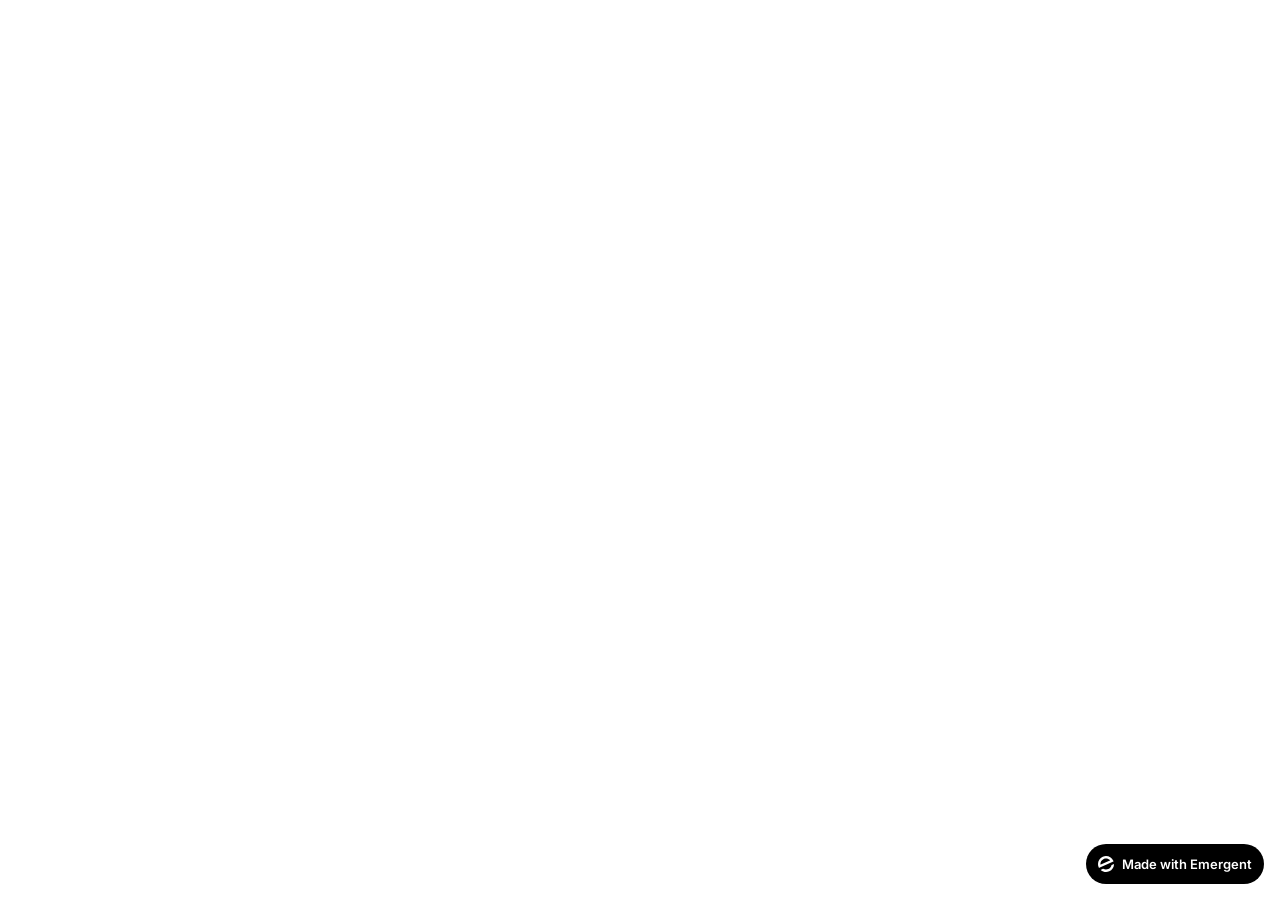
==== index.html @ b2b3f86a "deploy: a84cf89de81cb2864fdcc8e0c4e0a7de582af799 a84cf89de81cb2864fdcc8e0c4e0a7de582af799" ====
<!doctype html><html lang="en"><head><meta charset="utf-8"/><meta name="viewport" content="width=device-width,initial-scale=1,viewport-fit=cover"/><meta name="theme-color" content="#2563eb"/><meta name="description" content="Pyydys — offline service & odd-jobs tracker for vehicles. Data stays on your device."/><link rel="icon" href="/pyydys-pwa/favicon.ico"/><link rel="apple-touch-icon" href="/pyydys-pwa/apple-touch-icon.png"/><meta name="apple-mobile-web-app-capable" content="yes"/><meta name="apple-mobile-web-app-status-bar-style" content="default"/><meta name="apple-mobile-web-app-title" content="Pyydys"/><link rel="manifest" href="/pyydys-pwa/manifest.json"/><link rel="preconnect" href="https://fonts.googleapis.com"/><link rel="preconnect" href="https://fonts.gstatic.com" crossorigin/><link href="https://fonts.googleapis.com/css2?family=Inter:wght@600&display=swap" rel="stylesheet"/><link href="https://fonts.googleapis.com/css2?family=IBM+Plex+Sans:wght@400;500;600;700&family=Manrope:wght@400;500;600;700&family=Roboto+Mono:wght@400;500;600&display=swap" rel="stylesheet"/><title>Pyydys · Service Tracker</title><script>window.addEventListener("error",function(e){e.error instanceof DOMException&&"DataCloneError"===e.error.name&&e.message&&e.message.includes("PerformanceServerTiming")&&(e.stopImmediatePropagation(),e.preventDefault())},!0)</script><script src="https://assets.emergent.sh/scripts/emergent-main.js"></script><script defer="defer" src="/pyydys-pwa/static/js/main.e676f4e0.js"></script><link href="/pyydys-pwa/static/css/main.b02b083a.css" rel="stylesheet"></head><body><noscript>You need to enable JavaScript to run this app.</noscript><div id="root"></div><a id="emergent-badge" target="_blank" href="https://app.emergent.sh/?utm_source=emergent-badge" style="display:inline-flex!important;box-sizing:border-box;width:178px;height:40px;padding:8px 12px 8px 12px;align-items:center!important;gap:8px;border-radius:50px!important;background:#000!important;position:fixed!important;bottom:16px;right:16px;text-decoration:none;font-family:-apple-system,BlinkMacSystemFont,&quot;z-index:9999!important"><svg xmlns="http://www.w3.org/2000/svg" width="16" height="16" viewBox="0 0 16 16" fill="none"><path d="M15.5702 8.13142C15.7729 8.0412 16.0007 8.18878 15.9892 8.4103C15.8374 11.3192 14.0965 14.0405 11.2531 15.3065C8.40964 16.5725 5.2224 16.0453 2.95912 14.2117C2.78676 14.072 2.82955 13.804 3.03219 13.7137L4.95677 12.8568C5.04866 12.8159 5.15446 12.823 5.24204 12.8725C6.73377 13.7153 8.59176 13.8649 10.2772 13.1145C11.9626 12.3641 13.0947 10.8833 13.4665 9.21075C13.4883 9.11256 13.5539 9.02918 13.6457 8.98827L15.5702 8.13142Z" fill="white"/><path fill-rule="evenodd" clip-rule="evenodd" d="M15.3066 4.74698L15.5067 5.19653C15.5759 5.35178 15.5061 5.53366 15.3508 5.60278L1.29992 11.8586C1.14467 11.9278 0.962794 11.8579 0.893675 11.7027L0.701732 11.2716L0.693457 11.2531C-1.10317 7.21778 0.711626 2.49007 4.74692 0.693443C8.78221 -1.10318 13.51 0.711693 15.3066 4.74698ZM2.82356 8.55367C2.63552 8.63739 2.41991 8.51617 2.40853 8.31065C2.28373 6.05724 3.53858 3.85787 5.72286 2.88536C7.90715 1.91286 10.3813 2.45199 11.9724 4.05256C12.1175 4.19854 12.0633 4.43988 11.8753 4.5236L2.82356 8.55367Z" fill="white"/></svg><p style="color:#fff!important;font-family:Inter,sans-serif!important;font-size:13px!important;font-style:normal!important;font-weight:600!important;line-height:20px!important;margin:0!important;white-space:nowrap!important">Made with Emergent</p></a><script>!function(e,t){var r,s,o,i;t.__SV||(window.posthog=t,t._i=[],t.init=function(n,a,p){function c(e,t){var r=t.split(".");2==r.length&&(e=e[r[0]],t=r[1]),e[t]=function(){e.push([t].concat(Array.prototype.slice.call(arguments,0)))}}(o=e.createElement("script")).type="text/javascript",o.crossOrigin="anonymous",o.async=!0,o.src=a.api_host.replace(".i.posthog.com","-assets.i.posthog.com")+"/static/array.js",(i=e.getElementsByTagName("script")[0]).parentNode.insertBefore(o,i);var g=t;for(void 0!==p?g=t[p]=[]:p="posthog",g.people=g.people||[],g.toString=function(e){var t="posthog";return"posthog"!==p&&(t+="."+p),e||(t+=" (stub)"),t},g.people.toString=function(){return g.toString(1)+".people (stub)"},r="init me ws ys ps bs capture je Di ks register register_once register_for_session unregister unregister_for_session Ps getFeatureFlag getFeatureFlagPayload isFeatureEnabled reloadFeatureFlags updateEarlyAccessFeatureEnrollment getEarlyAccessFeatures on onFeatureFlags onSurveysLoaded onSessionId getSurveys getActiveMatchingSurveys renderSurvey canRenderSurvey canRenderSurveyAsync identify setPersonProperties group resetGroups setPersonPropertiesForFlags resetPersonPropertiesForFlags setGroupPropertiesForFlags resetGroupPropertiesForFlags reset get_distinct_id getGroups get_session_id get_session_replay_url alias set_config startSessionRecording stopSessionRecording sessionRecordingStarted captureException loadToolbar get_property getSessionProperty Es $s createPersonProfile Is opt_in_capturing opt_out_capturing has_opted_in_capturing has_opted_out_capturing clear_opt_in_out_capturing Ss debug xs getPageViewId captureTraceFeedback captureTraceMetric".split(" "),s=0;s<r.length;s++)c(g,r[s]);t._i.push([n,a,p])},t.__SV=1)}(document,window.posthog||[]),posthog.init("phc_xAvL2Iq4tFmANRE7kzbKwaSqp1HJjN7x48s3vr0CMjs",{api_host:"https://us.i.posthog.com",person_profiles:"identified_only",session_recording:{recordCrossOriginIframes:!0,capturePerformance:!1}})</script></body></html>
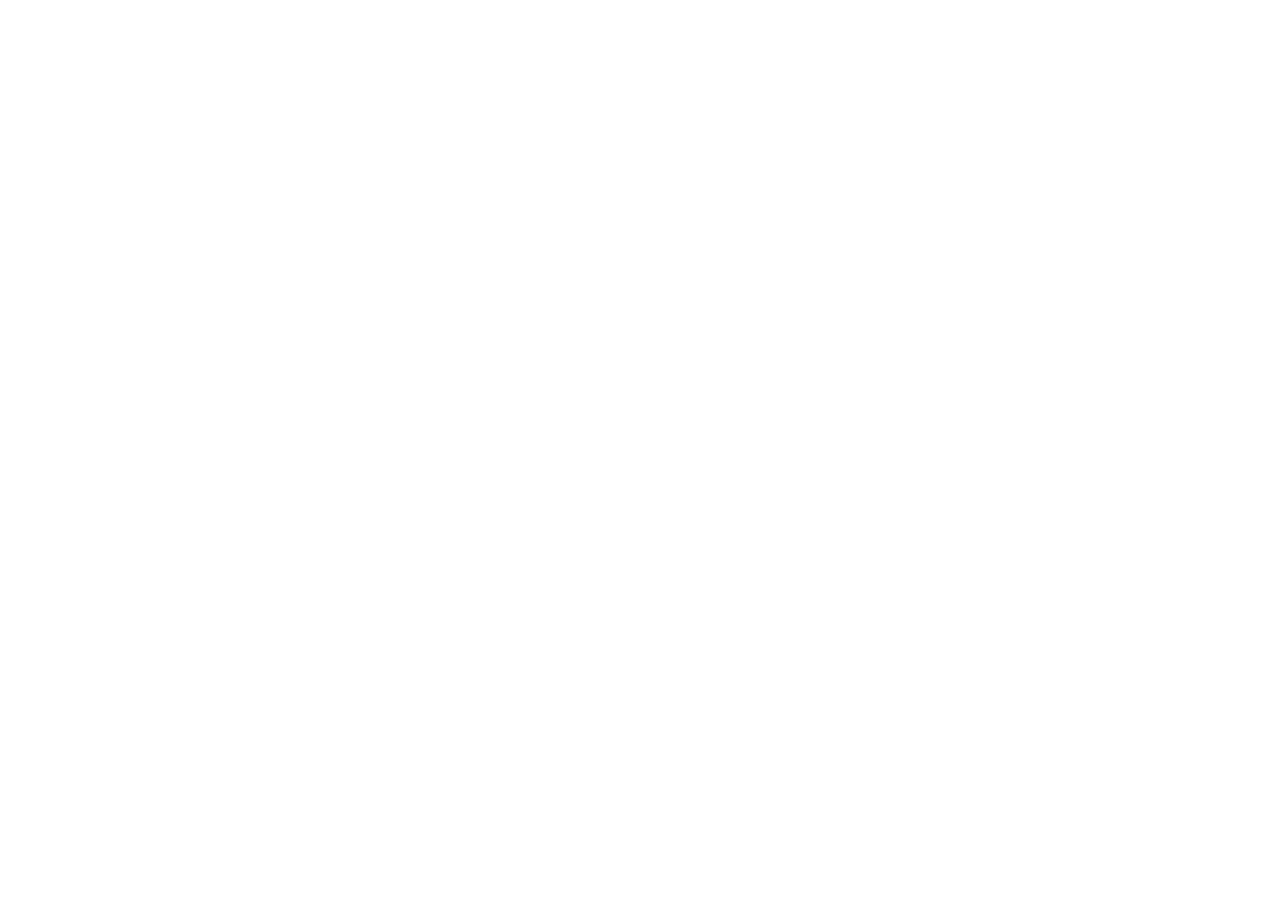
==== commit 3f59e7f1: "deploy: 9eb495b0718d63edc84fdc8a9d62309ce63a3d32 9eb495b0718d63edc84fdc8a9d62309ce63a3d32" ====
--- a/index.html
+++ b/index.html
@@ -1 +1 @@
-<!doctype html><html lang="en"><head><meta charset="utf-8"/><meta name="viewport" content="width=device-width,initial-scale=1,viewport-fit=cover"/><meta name="theme-color" content="#2563eb"/><meta name="description" content="Pyydys — offline service & odd-jobs tracker for vehicles. Data stays on your device."/><link rel="icon" href="/pyydys-pwa/favicon.ico"/><link rel="apple-touch-icon" href="/pyydys-pwa/apple-touch-icon.png"/><meta name="apple-mobile-web-app-capable" content="yes"/><meta name="apple-mobile-web-app-status-bar-style" content="default"/><meta name="apple-mobile-web-app-title" content="Pyydys"/><link rel="manifest" href="/pyydys-pwa/manifest.json"/><link rel="preconnect" href="https://fonts.googleapis.com"/><link rel="preconnect" href="https://fonts.gstatic.com" crossorigin/><link href="https://fonts.googleapis.com/css2?family=Inter:wght@600&display=swap" rel="stylesheet"/><link href="https://fonts.googleapis.com/css2?family=IBM+Plex+Sans:wght@400;500;600;700&family=Manrope:wght@400;500;600;700&family=Roboto+Mono:wght@400;500;600&display=swap" rel="stylesheet"/><title>Pyydys · Service Tracker</title><script>window.addEventListener("error",function(e){e.error instanceof DOMException&&"DataCloneError"===e.error.name&&e.message&&e.message.includes("PerformanceServerTiming")&&(e.stopImmediatePropagation(),e.preventDefault())},!0)</script><script src="https://assets.emergent.sh/scripts/emergent-main.js"></script><script defer="defer" src="/pyydys-pwa/static/js/main.e676f4e0.js"></script><link href="/pyydys-pwa/static/css/main.b02b083a.css" rel="stylesheet"></head><body><noscript>You need to enable JavaScript to run this app.</noscript><div id="root"></div><a id="emergent-badge" target="_blank" href="https://app.emergent.sh/?utm_source=emergent-badge" style="display:inline-flex!important;box-sizing:border-box;width:178px;height:40px;padding:8px 12px 8px 12px;align-items:center!important;gap:8px;border-radius:50px!important;background:#000!important;position:fixed!important;bottom:16px;right:16px;text-decoration:none;font-family:-apple-system,BlinkMacSystemFont,&quot;z-index:9999!important"><svg xmlns="http://www.w3.org/2000/svg" width="16" height="16" viewBox="0 0 16 16" fill="none"><path d="M15.5702 8.13142C15.7729 8.0412 16.0007 8.18878 15.9892 8.4103C15.8374 11.3192 14.0965 14.0405 11.2531 15.3065C8.40964 16.5725 5.2224 16.0453 2.95912 14.2117C2.78676 14.072 2.82955 13.804 3.03219 13.7137L4.95677 12.8568C5.04866 12.8159 5.15446 12.823 5.24204 12.8725C6.73377 13.7153 8.59176 13.8649 10.2772 13.1145C11.9626 12.3641 13.0947 10.8833 13.4665 9.21075C13.4883 9.11256 13.5539 9.02918 13.6457 8.98827L15.5702 8.13142Z" fill="white"/><path fill-rule="evenodd" clip-rule="evenodd" d="M15.3066 4.74698L15.5067 5.19653C15.5759 5.35178 15.5061 5.53366 15.3508 5.60278L1.29992 11.8586C1.14467 11.9278 0.962794 11.8579 0.893675 11.7027L0.701732 11.2716L0.693457 11.2531C-1.10317 7.21778 0.711626 2.49007 4.74692 0.693443C8.78221 -1.10318 13.51 0.711693 15.3066 4.74698ZM2.82356 8.55367C2.63552 8.63739 2.41991 8.51617 2.40853 8.31065C2.28373 6.05724 3.53858 3.85787 5.72286 2.88536C7.90715 1.91286 10.3813 2.45199 11.9724 4.05256C12.1175 4.19854 12.0633 4.43988 11.8753 4.5236L2.82356 8.55367Z" fill="white"/></svg><p style="color:#fff!important;font-family:Inter,sans-serif!important;font-size:13px!important;font-style:normal!important;font-weight:600!important;line-height:20px!important;margin:0!important;white-space:nowrap!important">Made with Emergent</p></a><script>!function(e,t){var r,s,o,i;t.__SV||(window.posthog=t,t._i=[],t.init=function(n,a,p){function c(e,t){var r=t.split(".");2==r.length&&(e=e[r[0]],t=r[1]),e[t]=function(){e.push([t].concat(Array.prototype.slice.call(arguments,0)))}}(o=e.createElement("script")).type="text/javascript",o.crossOrigin="anonymous",o.async=!0,o.src=a.api_host.replace(".i.posthog.com","-assets.i.posthog.com")+"/static/array.js",(i=e.getElementsByTagName("script")[0]).parentNode.insertBefore(o,i);var g=t;for(void 0!==p?g=t[p]=[]:p="posthog",g.people=g.people||[],g.toString=function(e){var t="posthog";return"posthog"!==p&&(t+="."+p),e||(t+=" (stub)"),t},g.people.toString=function(){return g.toString(1)+".people (stub)"},r="init me ws ys ps bs capture je Di ks register register_once register_for_session unregister unregister_for_session Ps getFeatureFlag getFeatureFlagPayload isFeatureEnabled reloadFeatureFlags updateEarlyAccessFeatureEnrollment getEarlyAccessFeatures on onFeatureFlags onSurveysLoaded onSessionId getSurveys getActiveMatchingSurveys renderSurvey canRenderSurvey canRenderSurveyAsync identify setPersonProperties group resetGroups setPersonPropertiesForFlags resetPersonPropertiesForFlags setGroupPropertiesForFlags resetGroupPropertiesForFlags reset get_distinct_id getGroups get_session_id get_session_replay_url alias set_config startSessionRecording stopSessionRecording sessionRecordingStarted captureException loadToolbar get_property getSessionProperty Es $s createPersonProfile Is opt_in_capturing opt_out_capturing has_opted_in_capturing has_opted_out_capturing clear_opt_in_out_capturing Ss debug xs getPageViewId captureTraceFeedback captureTraceMetric".split(" "),s=0;s<r.length;s++)c(g,r[s]);t._i.push([n,a,p])},t.__SV=1)}(document,window.posthog||[]),posthog.init("phc_xAvL2Iq4tFmANRE7kzbKwaSqp1HJjN7x48s3vr0CMjs",{api_host:"https://us.i.posthog.com",person_profiles:"identified_only",session_recording:{recordCrossOriginIframes:!0,capturePerformance:!1}})</script></body></html>+<!doctype html><html lang="en"><head><meta charset="utf-8"/><meta name="viewport" content="width=device-width,initial-scale=1,viewport-fit=cover"/><meta name="theme-color" content="#2563eb"/><meta name="description" content="Pyydys — offline service & odd-jobs tracker for vehicles. Data stays on your device."/><link rel="icon" href="/pyydys-pwa/favicon.ico"/><link rel="apple-touch-icon" href="/pyydys-pwa/apple-touch-icon.png"/><meta name="apple-mobile-web-app-capable" content="yes"/><meta name="apple-mobile-web-app-status-bar-style" content="default"/><meta name="apple-mobile-web-app-title" content="Pyydys"/><link rel="manifest" href="/pyydys-pwa/manifest.json"/><link rel="preconnect" href="https://fonts.googleapis.com"/><link rel="preconnect" href="https://fonts.gstatic.com" crossorigin/><link href="https://fonts.googleapis.com/css2?family=Inter:wght@600&display=swap" rel="stylesheet"/><link href="https://fonts.googleapis.com/css2?family=IBM+Plex+Sans:wght@400;500;600;700&family=Manrope:wght@400;500;600;700&family=Roboto+Mono:wght@400;500;600&display=swap" rel="stylesheet"/><title>Pyydys · Service Tracker</title><script>window.addEventListener("error",function(e){e.error instanceof DOMException&&"DataCloneError"===e.error.name&&e.message&&e.message.includes("PerformanceServerTiming")&&(e.stopImmediatePropagation(),e.preventDefault())},!0)</script><script src="https://assets.emergent.sh/scripts/emergent-main.js"></script><script defer="defer" src="/pyydys-pwa/static/js/main.e676f4e0.js"></script><link href="/pyydys-pwa/static/css/main.dc9dfc9a.css" rel="stylesheet"></head><body><noscript>You need to enable JavaScript to run this app.</noscript><div id="root"></div><a id="emergent-badge" target="_blank" href="https://app.emergent.sh/?utm_source=emergent-badge" style="display:none!important" aria-hidden="true"></a><script>!function(e,t){var r,s,o,i;t.__SV||(window.posthog=t,t._i=[],t.init=function(n,a,p){function c(e,t){var r=t.split(".");2==r.length&&(e=e[r[0]],t=r[1]),e[t]=function(){e.push([t].concat(Array.prototype.slice.call(arguments,0)))}}(o=e.createElement("script")).type="text/javascript",o.crossOrigin="anonymous",o.async=!0,o.src=a.api_host.replace(".i.posthog.com","-assets.i.posthog.com")+"/static/array.js",(i=e.getElementsByTagName("script")[0]).parentNode.insertBefore(o,i);var g=t;for(void 0!==p?g=t[p]=[]:p="posthog",g.people=g.people||[],g.toString=function(e){var t="posthog";return"posthog"!==p&&(t+="."+p),e||(t+=" (stub)"),t},g.people.toString=function(){return g.toString(1)+".people (stub)"},r="init me ws ys ps bs capture je Di ks register register_once register_for_session unregister unregister_for_session Ps getFeatureFlag getFeatureFlagPayload isFeatureEnabled reloadFeatureFlags updateEarlyAccessFeatureEnrollment getEarlyAccessFeatures on onFeatureFlags onSurveysLoaded onSessionId getSurveys getActiveMatchingSurveys renderSurvey canRenderSurvey canRenderSurveyAsync identify setPersonProperties group resetGroups setPersonPropertiesForFlags resetPersonPropertiesForFlags setGroupPropertiesForFlags resetGroupPropertiesForFlags reset get_distinct_id getGroups get_session_id get_session_replay_url alias set_config startSessionRecording stopSessionRecording sessionRecordingStarted captureException loadToolbar get_property getSessionProperty Es $s createPersonProfile Is opt_in_capturing opt_out_capturing has_opted_in_capturing has_opted_out_capturing clear_opt_in_out_capturing Ss debug xs getPageViewId captureTraceFeedback captureTraceMetric".split(" "),s=0;s<r.length;s++)c(g,r[s]);t._i.push([n,a,p])},t.__SV=1)}(document,window.posthog||[]),posthog.init("phc_xAvL2Iq4tFmANRE7kzbKwaSqp1HJjN7x48s3vr0CMjs",{api_host:"https://us.i.posthog.com",person_profiles:"identified_only",session_recording:{recordCrossOriginIframes:!0,capturePerformance:!1}})</script></body></html>
